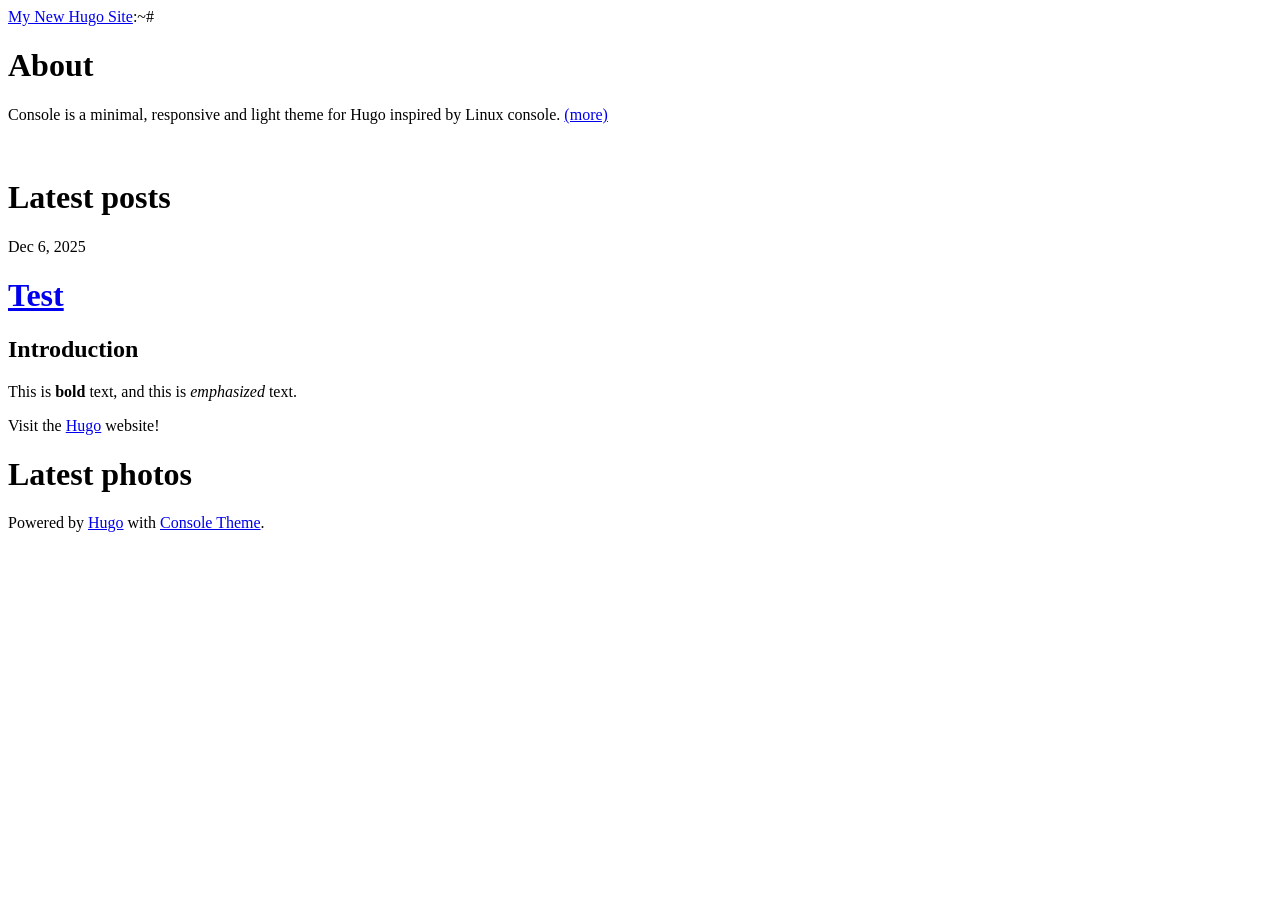
==== public/index.html @ ca6e9f04 "Moved out of folder" ====
<!DOCTYPE html>
<html lang="en-us">
<head>
	<meta name="generator" content="Hugo 0.145.0"><script src="/livereload.js?mindelay=10&amp;v=2&amp;port=1313&amp;path=livereload" data-no-instant defer></script>
    <meta charset="utf-8">
    <meta http-equiv="X-UA-Compatible" content="IE=edge">
    <title>My New Hugo Site/</title>
    
    <meta name="viewport" content="width=device-width, initial-scale=1">
    <meta name="robots" content="all,follow">
    <meta name="googlebot" content="index,follow,snippet,archive">
    <link rel="stylesheet" href="http://localhost:1313/hugo-theme-console/css/terminal-0.7.4.min.css">
    <link rel="stylesheet" href="http://localhost:1313/hugo-theme-console/css/animate-4.1.1.min.css">
    <link rel="stylesheet" href="http://localhost:1313/hugo-theme-console/css/console.css">
    
      <!--[if lt IE 9]>
          <script src="https://oss.maxcdn.com/html5shiv/3.7.2/html5shiv.min.js"></script>
          <script src="https://oss.maxcdn.com/respond/1.4.2/respond.min.js"></script>
      <![endif]-->
       
      <link href="http://localhost:1313/index.xml" rel="alternate" type="application/rss+xml" title="My New Hugo Site" />
    <meta property="og:title" content="My New Hugo Site" />
<meta property="og:description" content="" />
<meta property="og:type" content="website" />
<meta property="og:url" content="http://localhost:1313/" />


<meta name="twitter:title" content="My New Hugo Site"/>
<meta name="twitter:description" content=""/>

</head>
<body class="terminal">
    <div class="container">
        <div class="terminal-nav">
          <header class="terminal-logo">
            <div class="logo terminal-prompt">
              
              
              <a href="http://localhost:1313/" class="no-style ">My New Hugo Site</a>:~# 
              </div></header>
          <nav class="terminal-menu">
            <ul vocab="https://schema.org/" typeof="BreadcrumbList">
                
            </ul>
          </nav>
        </div>
    </div>

    <div class="container " >
        

<h1>About</h1>

<p>
Console is a minimal, responsive and light theme for Hugo inspired by Linux console.  <a href="about/">(more)</a>
</p>
<br/>

<h1>Latest posts</h1>

<div class="posts-list">

    
        <div class="post">
            <p>
                <div class="date">Dec 6, 2025</div>
                <h1><a href="http://localhost:1313/posts/test/" title="Test">Test</a></h1>
                <h2 id="introduction">Introduction</h2> <p>This is <strong>bold</strong> text, and this is <em>emphasized</em> text.</p>
<p>Visit the <a href="https://gohugo.io" target="_blank" rel="noopener">Hugo</a>  website!</p>
            </p>
        </div>    
    

</div>

<h1>Latest photos</h1>

<div class="image-grid">

</div>


        <div class="footer">
    Powered by <a href="https://gohugo.io/">Hugo</a> with
    <a href="https://github.com/mrmierzejewski/hugo-theme-console/">Console Theme</a>. 
</div>

    </div>
  </body>
</html>
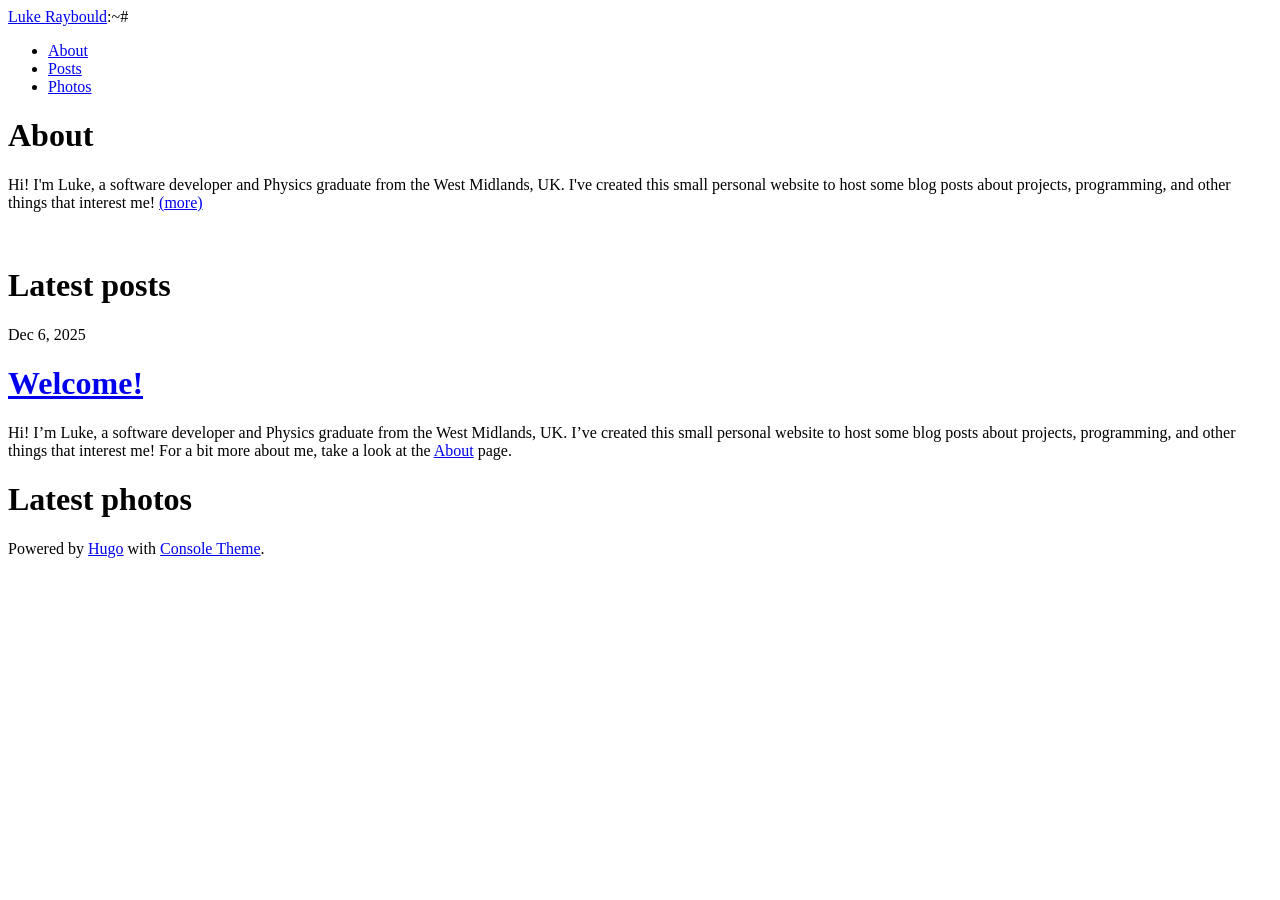
==== commit 5aa2c33d: "Add About page and Welcome post + a few other small configuration changes." ====
--- a/public/index.html
+++ b/public/index.html
@@ -1,11 +1,11 @@
 <!DOCTYPE html>
-<html lang="en-us">
+<html lang="en-gb">
 <head>
 	<meta name="generator" content="Hugo 0.145.0"><script src="/livereload.js?mindelay=10&amp;v=2&amp;port=1313&amp;path=livereload" data-no-instant defer></script>
     <meta charset="utf-8">
     <meta http-equiv="X-UA-Compatible" content="IE=edge">
-    <title>My New Hugo Site/</title>
-    
+    <title>Luke Raybould/</title>
+    <meta name="description" content="Personal website for blog posts">
     <meta name="viewport" content="width=device-width, initial-scale=1">
     <meta name="robots" content="all,follow">
     <meta name="googlebot" content="index,follow,snippet,archive">
@@ -18,15 +18,15 @@
           <script src="https://oss.maxcdn.com/respond/1.4.2/respond.min.js"></script>
       <![endif]-->
        
-      <link href="http://localhost:1313/index.xml" rel="alternate" type="application/rss+xml" title="My New Hugo Site" />
-    <meta property="og:title" content="My New Hugo Site" />
+      <link href="http://localhost:1313/index.xml" rel="alternate" type="application/rss+xml" title="Luke Raybould" />
+    <meta property="og:title" content="Luke Raybould" />
 <meta property="og:description" content="" />
 <meta property="og:type" content="website" />
 <meta property="og:url" content="http://localhost:1313/" />
 
 
-<meta name="twitter:title" content="My New Hugo Site"/>
-<meta name="twitter:description" content=""/>
+<meta name="twitter:title" content="Luke Raybould"/>
+<meta name="twitter:description" content="Personal website for blog posts"/>
 
 </head>
 <body class="terminal">
@@ -36,23 +36,41 @@
             <div class="logo terminal-prompt">
               
               
-              <a href="http://localhost:1313/" class="no-style ">My New Hugo Site</a>:~# 
+              <a href="http://localhost:1313/" class="no-style ">Luke Raybould</a>:~# 
               </div></header>
           <nav class="terminal-menu">
             <ul vocab="https://schema.org/" typeof="BreadcrumbList">
+                
+                <li property="itemListElement" typeof="ListItem">
+                    <a property="item" typeof="WebPage" href="http://localhost:1313/about/">
+                    <span property="name">About</span></a>
+                    <meta property="position" content="1" />
+                </li>
+                
+                <li property="itemListElement" typeof="ListItem">
+                    <a property="item" typeof="WebPage" href="http://localhost:1313/posts/">
+                    <span property="name">Posts</span></a>
+                    <meta property="position" content="2" />
+                </li>
+                
+                <li property="itemListElement" typeof="ListItem">
+                    <a property="item" typeof="WebPage" href="http://localhost:1313/photos/">
+                    <span property="name">Photos</span></a>
+                    <meta property="position" content="3" />
+                </li>
                 
             </ul>
           </nav>
         </div>
     </div>
 
-    <div class="container " >
+    <div class="container animate-fade-up" >
         
 
 <h1>About</h1>
 
 <p>
-Console is a minimal, responsive and light theme for Hugo inspired by Linux console.  <a href="about/">(more)</a>
+Hi! I'm Luke, a software developer and Physics graduate from the West Midlands, UK. I've created this small personal website to host some blog posts about projects, programming, and other things that interest me! <a href="about/">(more)</a>
 </p>
 <br/>
 
@@ -64,9 +82,8 @@
         <div class="post">
             <p>
                 <div class="date">Dec 6, 2025</div>
-                <h1><a href="http://localhost:1313/posts/test/" title="Test">Test</a></h1>
-                <h2 id="introduction">Introduction</h2> <p>This is <strong>bold</strong> text, and this is <em>emphasized</em> text.</p>
-<p>Visit the <a href="https://gohugo.io" target="_blank" rel="noopener">Hugo</a>  website!</p>
+                <h1><a href="http://localhost:1313/posts/my-first-post/" title="Welcome!">Welcome!</a></h1>
+                <p>Hi! I&rsquo;m Luke, a software developer and Physics graduate from the West Midlands, UK. I&rsquo;ve created this small personal website to host some blog posts about projects, programming, and other things that interest me! For a bit more about me, take a look at the <a href="http://localhost:1313/about/">About</a>  page.</p>
             </p>
         </div>    
     
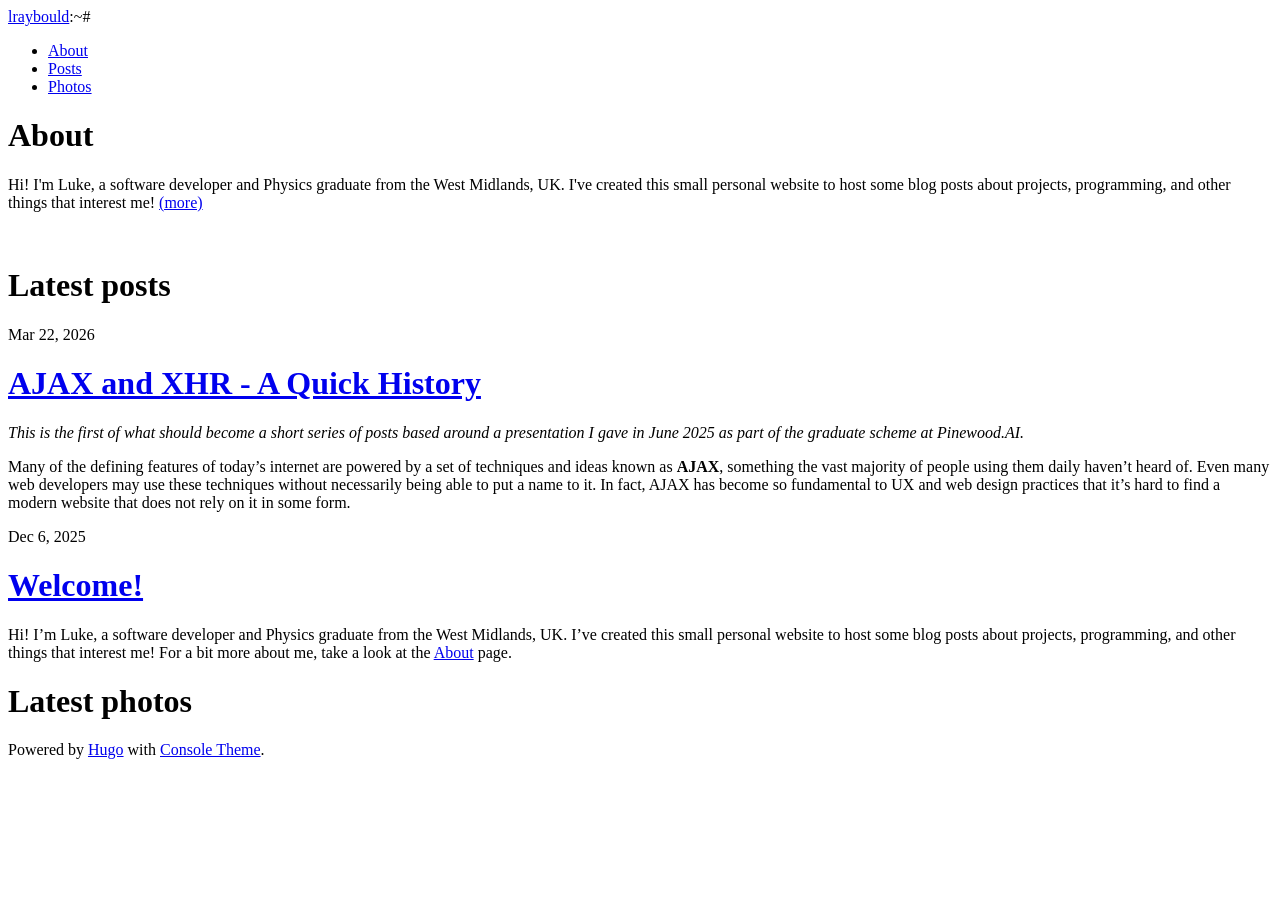
==== commit ebf771f6: "Add 'AJAX and XHR - A Quick History' post" ====
--- a/public/index.html
+++ b/public/index.html
@@ -4,7 +4,7 @@
 	<meta name="generator" content="Hugo 0.145.0"><script src="/livereload.js?mindelay=10&amp;v=2&amp;port=1313&amp;path=livereload" data-no-instant defer></script>
     <meta charset="utf-8">
     <meta http-equiv="X-UA-Compatible" content="IE=edge">
-    <title>Luke Raybould/</title>
+    <title>lraybould/</title>
     <meta name="description" content="Personal website for blog posts">
     <meta name="viewport" content="width=device-width, initial-scale=1">
     <meta name="robots" content="all,follow">
@@ -18,14 +18,14 @@
           <script src="https://oss.maxcdn.com/respond/1.4.2/respond.min.js"></script>
       <![endif]-->
        
-      <link href="http://localhost:1313/index.xml" rel="alternate" type="application/rss+xml" title="Luke Raybould" />
-    <meta property="og:title" content="Luke Raybould" />
+      <link href="http://localhost:1313/index.xml" rel="alternate" type="application/rss+xml" title="lraybould" />
+    <meta property="og:title" content="lraybould" />
 <meta property="og:description" content="" />
 <meta property="og:type" content="website" />
 <meta property="og:url" content="http://localhost:1313/" />
 
 
-<meta name="twitter:title" content="Luke Raybould"/>
+<meta name="twitter:title" content="lraybould"/>
 <meta name="twitter:description" content="Personal website for blog posts"/>
 
 </head>
@@ -36,7 +36,7 @@
             <div class="logo terminal-prompt">
               
               
-              <a href="http://localhost:1313/" class="no-style ">Luke Raybould</a>:~# 
+              <a href="http://localhost:1313/" class="no-style ">lraybould</a>:~# 
               </div></header>
           <nav class="terminal-menu">
             <ul vocab="https://schema.org/" typeof="BreadcrumbList">
@@ -81,6 +81,15 @@
     
         <div class="post">
             <p>
+                <div class="date">Mar 22, 2026</div>
+                <h1><a href="http://localhost:1313/posts/ajax-and-xhr/" title="AJAX and XHR - A Quick History">AJAX and XHR - A Quick History</a></h1>
+                <p><em>This is the first of what should become a short series of posts based around a presentation I gave in June 2025 as part of the graduate scheme at Pinewood.AI.</em></p>
+<p>Many of the defining features of today’s internet are powered by a set of techniques and ideas known as <strong>AJAX</strong>, something the vast majority of people using them daily haven&rsquo;t heard of. Even many web developers may use these techniques without necessarily being able to put a name to it. In fact, AJAX has become so fundamental to UX and web design practices that it&rsquo;s hard to find a modern website that does not rely on it in some form.</p>
+            </p>
+        </div>    
+    
+        <div class="post">
+            <p>
                 <div class="date">Dec 6, 2025</div>
                 <h1><a href="http://localhost:1313/posts/my-first-post/" title="Welcome!">Welcome!</a></h1>
                 <p>Hi! I&rsquo;m Luke, a software developer and Physics graduate from the West Midlands, UK. I&rsquo;ve created this small personal website to host some blog posts about projects, programming, and other things that interest me! For a bit more about me, take a look at the <a href="http://localhost:1313/about/">About</a>  page.</p>
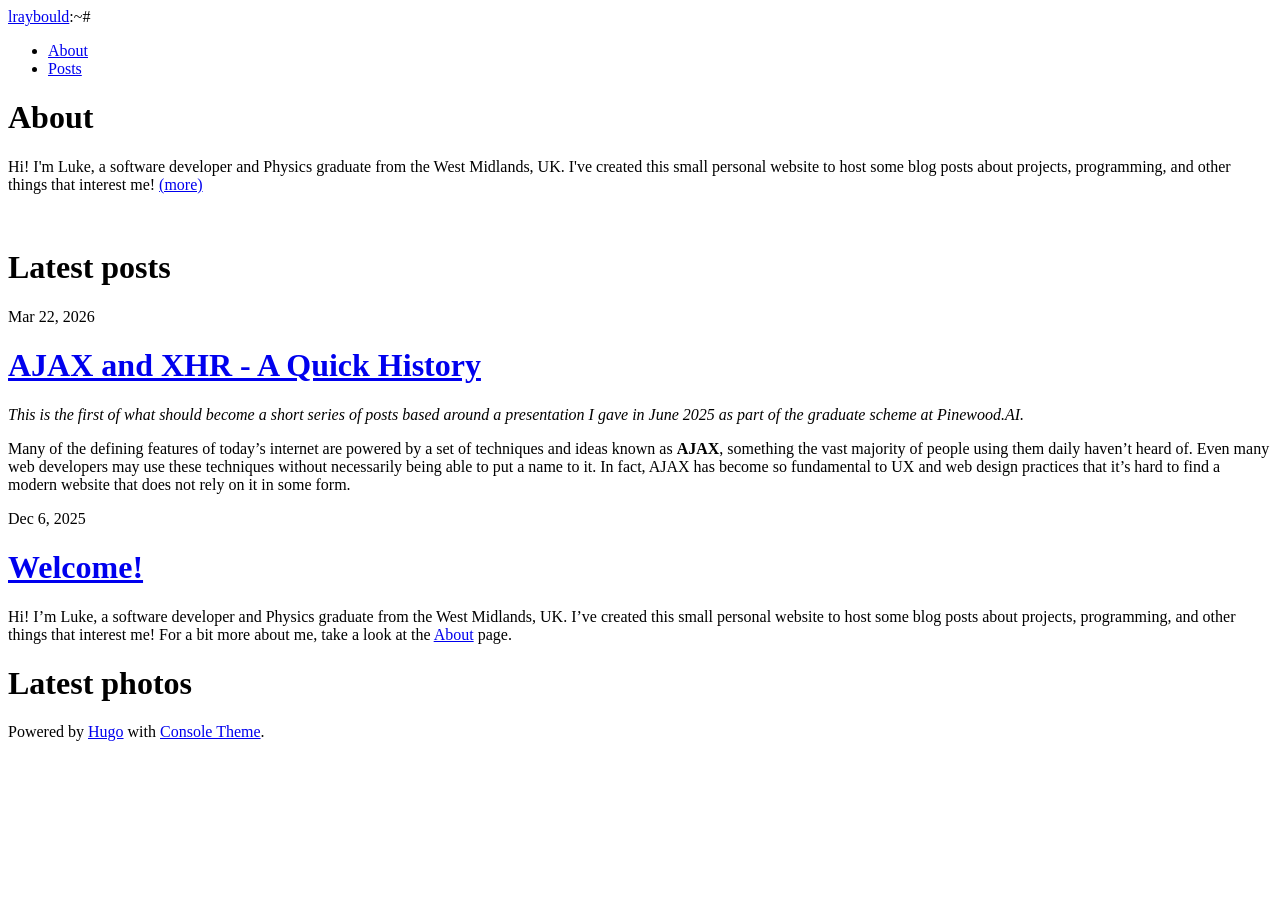
==== commit b65aa213: "Remove link to Photos for now. A few formatting changes in About/index.md" ====
--- a/public/index.html
+++ b/public/index.html
@@ -51,12 +51,6 @@
                     <a property="item" typeof="WebPage" href="http://localhost:1313/posts/">
                     <span property="name">Posts</span></a>
                     <meta property="position" content="2" />
-                </li>
-                
-                <li property="itemListElement" typeof="ListItem">
-                    <a property="item" typeof="WebPage" href="http://localhost:1313/photos/">
-                    <span property="name">Photos</span></a>
-                    <meta property="position" content="3" />
                 </li>
                 
             </ul>
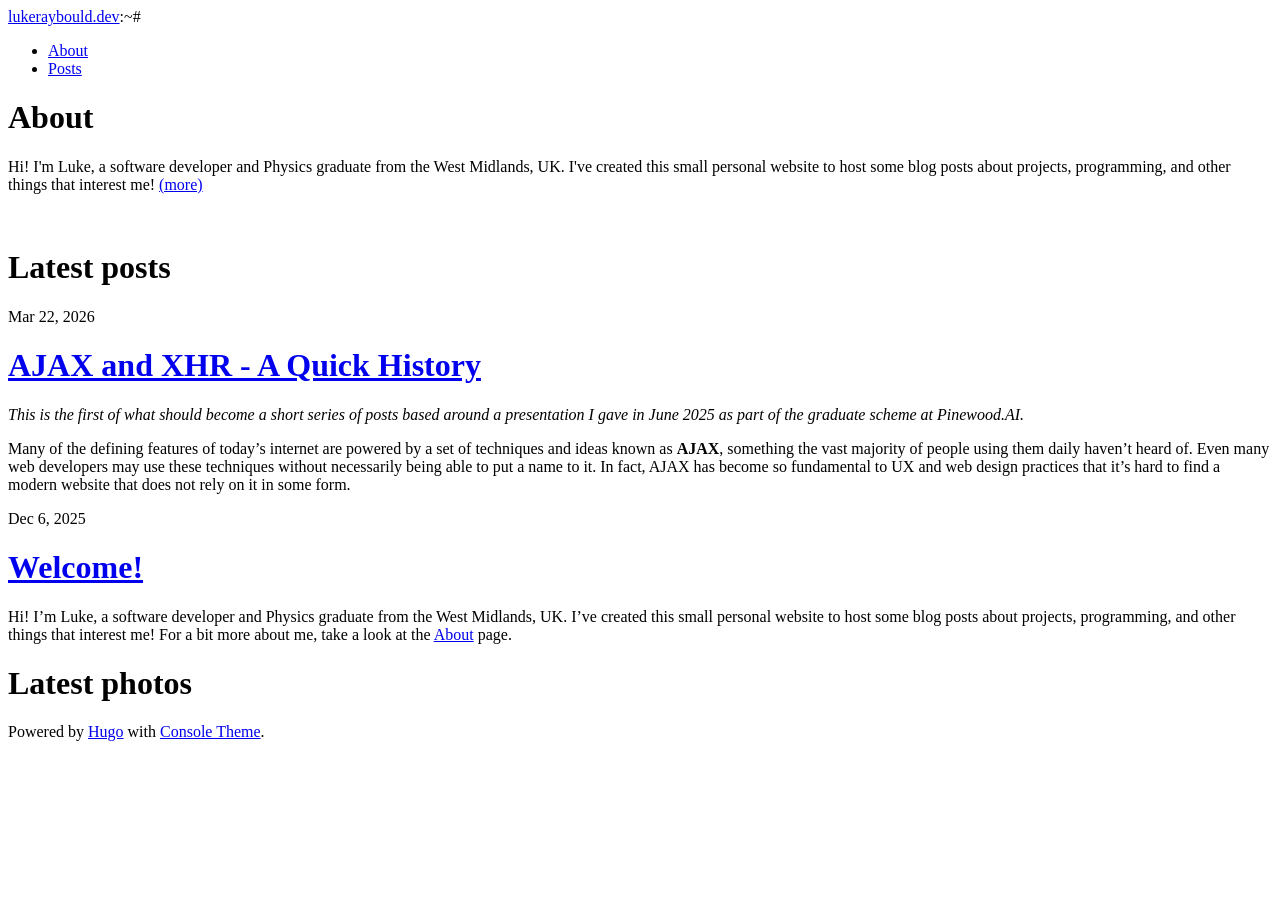
==== commit 38bf8716: "Change site name to lukeraybould.dev" ====
--- a/public/index.html
+++ b/public/index.html
@@ -4,7 +4,7 @@
 	<meta name="generator" content="Hugo 0.145.0"><script src="/livereload.js?mindelay=10&amp;v=2&amp;port=1313&amp;path=livereload" data-no-instant defer></script>
     <meta charset="utf-8">
     <meta http-equiv="X-UA-Compatible" content="IE=edge">
-    <title>lraybould/</title>
+    <title>lukeraybould.dev/</title>
     <meta name="description" content="Personal website for blog posts">
     <meta name="viewport" content="width=device-width, initial-scale=1">
     <meta name="robots" content="all,follow">
@@ -18,14 +18,14 @@
           <script src="https://oss.maxcdn.com/respond/1.4.2/respond.min.js"></script>
       <![endif]-->
        
-      <link href="http://localhost:1313/index.xml" rel="alternate" type="application/rss+xml" title="lraybould" />
-    <meta property="og:title" content="lraybould" />
+      <link href="http://localhost:1313/index.xml" rel="alternate" type="application/rss+xml" title="lukeraybould.dev" />
+    <meta property="og:title" content="lukeraybould.dev" />
 <meta property="og:description" content="" />
 <meta property="og:type" content="website" />
 <meta property="og:url" content="http://localhost:1313/" />
 
 
-<meta name="twitter:title" content="lraybould"/>
+<meta name="twitter:title" content="lukeraybould.dev"/>
 <meta name="twitter:description" content="Personal website for blog posts"/>
 
 </head>
@@ -36,7 +36,7 @@
             <div class="logo terminal-prompt">
               
               
-              <a href="http://localhost:1313/" class="no-style ">lraybould</a>:~# 
+              <a href="http://localhost:1313/" class="no-style ">lukeraybould.dev</a>:~# 
               </div></header>
           <nav class="terminal-menu">
             <ul vocab="https://schema.org/" typeof="BreadcrumbList">
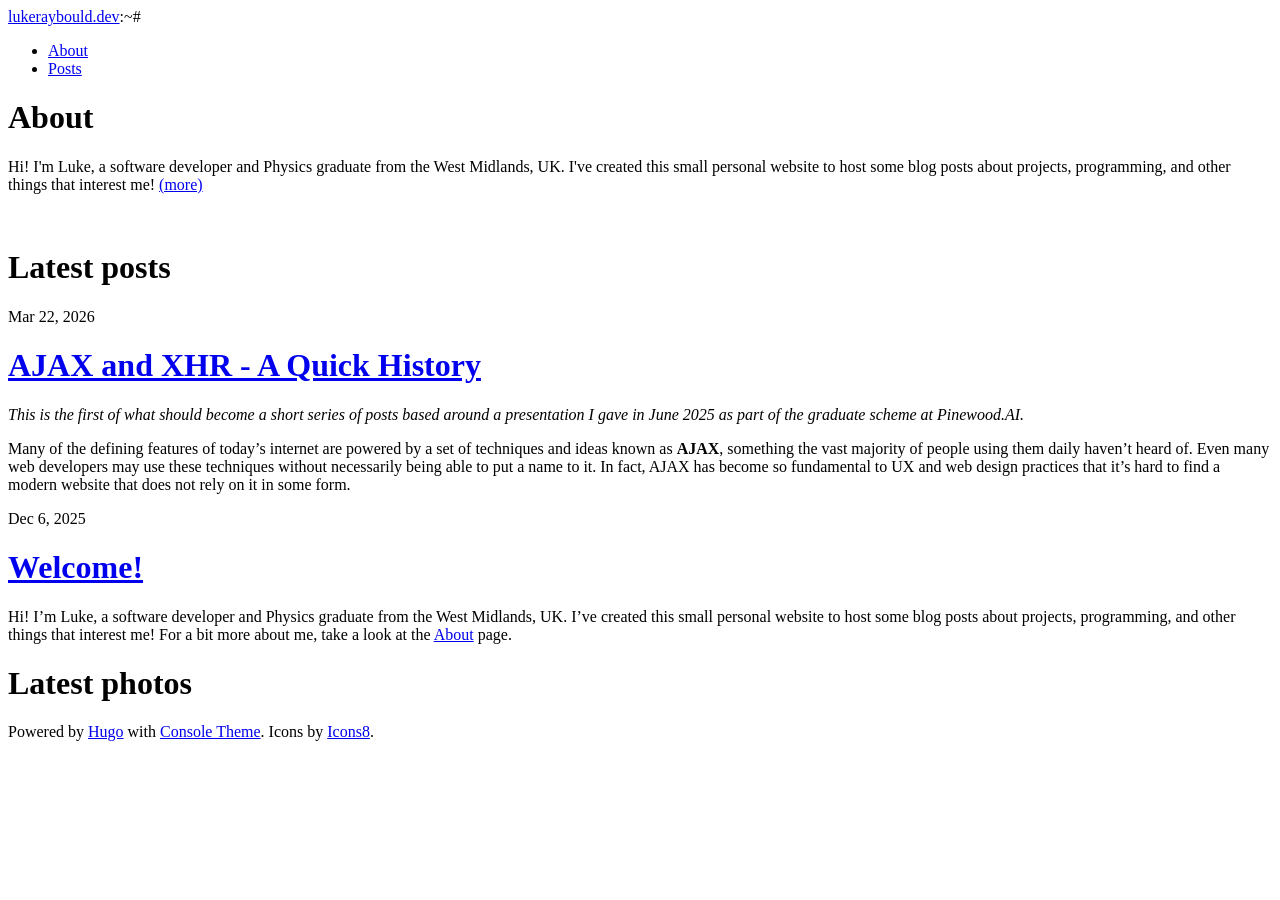
==== commit 03f439a3: "Add favicon" ====
--- a/public/index.html
+++ b/public/index.html
@@ -1,7 +1,7 @@
 <!DOCTYPE html>
 <html lang="en-gb">
 <head>
-	<meta name="generator" content="Hugo 0.145.0"><script src="/livereload.js?mindelay=10&amp;v=2&amp;port=1313&amp;path=livereload" data-no-instant defer></script>
+	<meta name="generator" content="Hugo 0.145.0">
     <meta charset="utf-8">
     <meta http-equiv="X-UA-Compatible" content="IE=edge">
     <title>lukeraybould.dev/</title>
@@ -9,25 +9,25 @@
     <meta name="viewport" content="width=device-width, initial-scale=1">
     <meta name="robots" content="all,follow">
     <meta name="googlebot" content="index,follow,snippet,archive">
-    <link rel="stylesheet" href="http://localhost:1313/hugo-theme-console/css/terminal-0.7.4.min.css">
-    <link rel="stylesheet" href="http://localhost:1313/hugo-theme-console/css/animate-4.1.1.min.css">
-    <link rel="stylesheet" href="http://localhost:1313/hugo-theme-console/css/console.css">
+    <link rel="stylesheet" href="https://lukeraybould.dev/hugo-theme-console/css/terminal-0.7.4.min.css">
+    <link rel="stylesheet" href="https://lukeraybould.dev/hugo-theme-console/css/animate-4.1.1.min.css">
+    <link rel="stylesheet" href="https://lukeraybould.dev/hugo-theme-console/css/console.css">
     
       <!--[if lt IE 9]>
           <script src="https://oss.maxcdn.com/html5shiv/3.7.2/html5shiv.min.js"></script>
           <script src="https://oss.maxcdn.com/respond/1.4.2/respond.min.js"></script>
       <![endif]-->
        
-      <link href="http://localhost:1313/index.xml" rel="alternate" type="application/rss+xml" title="lukeraybould.dev" />
+      <link href="https://lukeraybould.dev/index.xml" rel="alternate" type="application/rss+xml" title="lukeraybould.dev" />
     <meta property="og:title" content="lukeraybould.dev" />
 <meta property="og:description" content="" />
 <meta property="og:type" content="website" />
-<meta property="og:url" content="http://localhost:1313/" />
+<meta property="og:url" content="https://lukeraybould.dev/" />
 
 
 <meta name="twitter:title" content="lukeraybould.dev"/>
 <meta name="twitter:description" content="Personal website for blog posts"/>
-
+<link rel="icon" href="/static/favicon/favicon.png" type="image/png">
 </head>
 <body class="terminal">
     <div class="container">
@@ -36,19 +36,19 @@
             <div class="logo terminal-prompt">
               
               
-              <a href="http://localhost:1313/" class="no-style ">lukeraybould.dev</a>:~# 
+              <a href="https://lukeraybould.dev/" class="no-style ">lukeraybould.dev</a>:~# 
               </div></header>
           <nav class="terminal-menu">
             <ul vocab="https://schema.org/" typeof="BreadcrumbList">
                 
                 <li property="itemListElement" typeof="ListItem">
-                    <a property="item" typeof="WebPage" href="http://localhost:1313/about/">
+                    <a property="item" typeof="WebPage" href="https://lukeraybould.dev/about/">
                     <span property="name">About</span></a>
                     <meta property="position" content="1" />
                 </li>
                 
                 <li property="itemListElement" typeof="ListItem">
-                    <a property="item" typeof="WebPage" href="http://localhost:1313/posts/">
+                    <a property="item" typeof="WebPage" href="https://lukeraybould.dev/posts/">
                     <span property="name">Posts</span></a>
                     <meta property="position" content="2" />
                 </li>
@@ -76,7 +76,7 @@
         <div class="post">
             <p>
                 <div class="date">Mar 22, 2026</div>
-                <h1><a href="http://localhost:1313/posts/ajax-and-xhr/" title="AJAX and XHR - A Quick History">AJAX and XHR - A Quick History</a></h1>
+                <h1><a href="https://lukeraybould.dev/posts/ajax-and-xhr/" title="AJAX and XHR - A Quick History">AJAX and XHR - A Quick History</a></h1>
                 <p><em>This is the first of what should become a short series of posts based around a presentation I gave in June 2025 as part of the graduate scheme at Pinewood.AI.</em></p>
 <p>Many of the defining features of today’s internet are powered by a set of techniques and ideas known as <strong>AJAX</strong>, something the vast majority of people using them daily haven&rsquo;t heard of. Even many web developers may use these techniques without necessarily being able to put a name to it. In fact, AJAX has become so fundamental to UX and web design practices that it&rsquo;s hard to find a modern website that does not rely on it in some form.</p>
             </p>
@@ -85,8 +85,8 @@
         <div class="post">
             <p>
                 <div class="date">Dec 6, 2025</div>
-                <h1><a href="http://localhost:1313/posts/my-first-post/" title="Welcome!">Welcome!</a></h1>
-                <p>Hi! I&rsquo;m Luke, a software developer and Physics graduate from the West Midlands, UK. I&rsquo;ve created this small personal website to host some blog posts about projects, programming, and other things that interest me! For a bit more about me, take a look at the <a href="http://localhost:1313/about/">About</a>  page.</p>
+                <h1><a href="https://lukeraybould.dev/posts/my-first-post/" title="Welcome!">Welcome!</a></h1>
+                <p>Hi! I&rsquo;m Luke, a software developer and Physics graduate from the West Midlands, UK. I&rsquo;ve created this small personal website to host some blog posts about projects, programming, and other things that interest me! For a bit more about me, take a look at the <a href="https://lukeraybould.dev/about/">About</a>  page.</p>
             </p>
         </div>    
     
@@ -101,8 +101,8 @@
 
 
         <div class="footer">
-    Powered by <a href="https://gohugo.io/">Hugo</a> with
-    <a href="https://github.com/mrmierzejewski/hugo-theme-console/">Console Theme</a>. 
+    Powered by <a target="_blank" href="https://gohugo.io/">Hugo</a> with
+    <a target="_blank" href="https://github.com/mrmierzejewski/hugo-theme-console/">Console Theme</a>. Icons by <a target="_blank" href="https://icons8.com">Icons8</a>.
 </div>
 
     </div>
